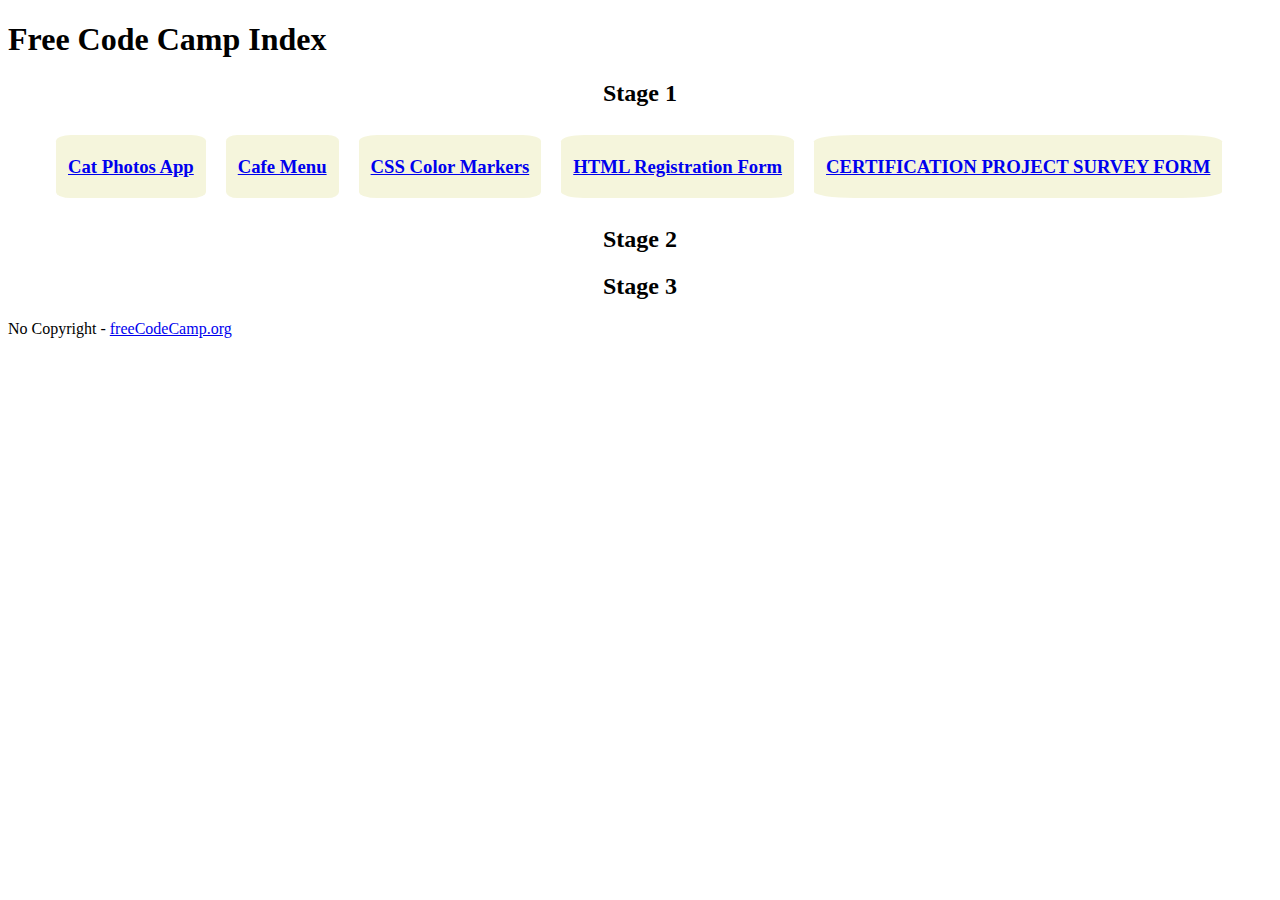
==== index.html @ 4f5b66da "update index main and css main" ====
<!DOCTYPE html>
<html lang="en">
  <head>
    <meta charset="UTF-8" />
    <title>FreeCodeCamp</title>
    <link rel="stylesheet" href="./css/style-main.css">
  </head>
  <body>
    <main>
      <h1>Free Code Camp Index</h1>
      <section class="stage-1">
        <h2>Stage 1</h2>
        <ul>
          <li><h3>
            <a href="./html-cat-photo-app/cat_photo_app.html">Cat Photos App</a>
          </h3></li>
          <li><h3>
            <a href="./css-cafe-menu/cafe-menu.html">Cafe Menu</a>
          </h3></li>
          <li><h3>
            <a href="./css-colors/css-colors.html">CSS Color Markers</a>
          </h3></li>
          <li><h3>
            <a href="./html-form/registration-form.html">HTML Registration Form</a>
          </h3></li>
          <li><h3>
            <a href="./certification-project-survey-form/survey-form.html">CERTIFICATION PROJECT SURVEY FORM</a>
          </h3></li>
        </ul>
        
      </section>
     
      <section class="stage-2">
        <h2>Stage 2</h2>
        
      </section>
      <section class="stage-3">
        <h2>Stage 3</h2>
      </section>
    </main>
    <footer>
      <p>
        No Copyright -
        <a href="https://www.freecodecamp.org">freeCodeCamp.org</a>
      </p>
    </footer>
  </body>
</html>
---- css/style-main.css ----
li {
    list-style-type: none;
    display: inline-block;
    margin: 8px;
    padding: 2px 12px;
    background-color: beige;
    border-radius: 10%;
}

h2 {
    text-align: center;
}
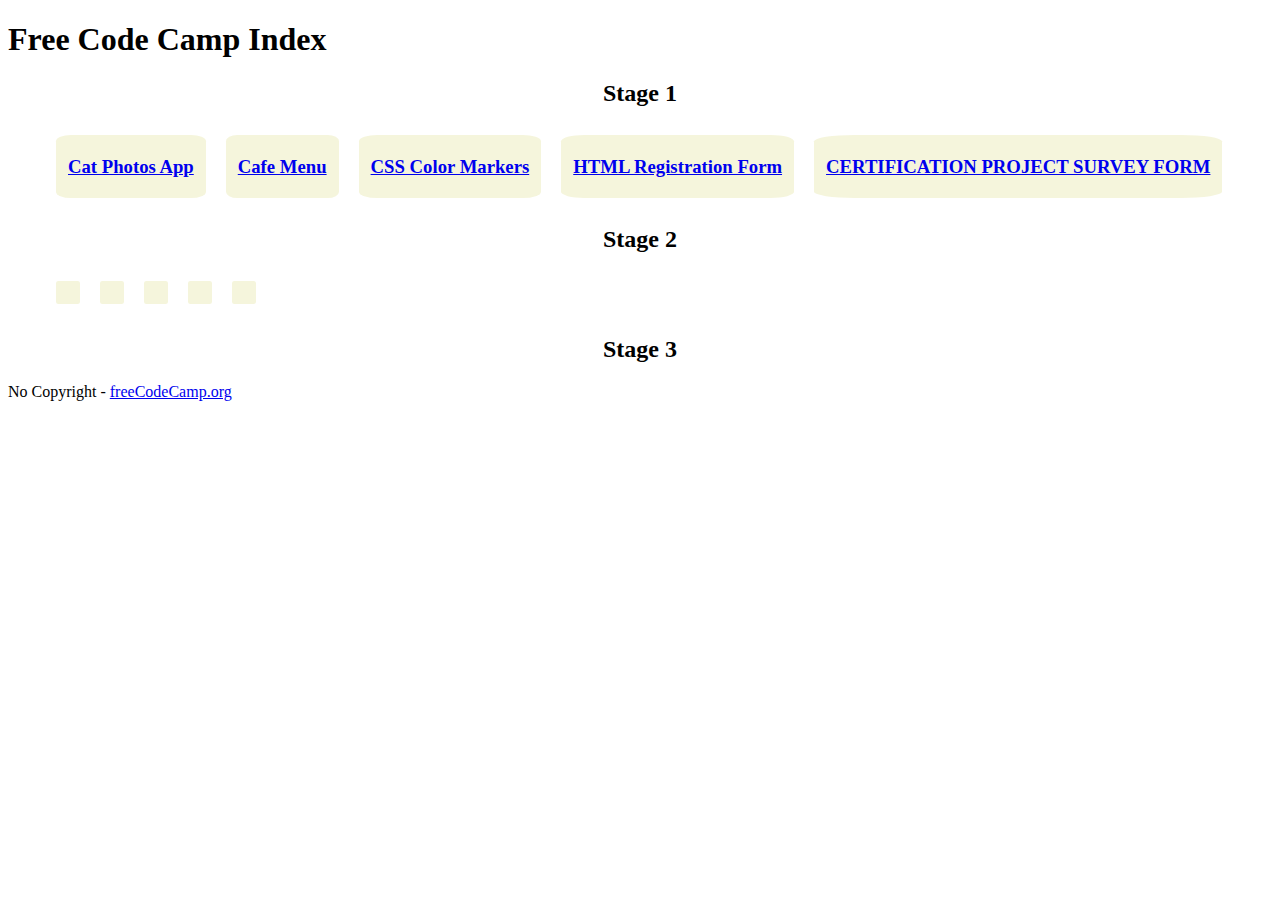
==== commit 27451fe6: "Add ul & li" ====
--- a/index.html
+++ b/index.html
@@ -12,19 +12,19 @@
         <h2>Stage 1</h2>
         <ul>
           <li><h3>
-            <a href="./html-cat-photo-app/cat_photo_app.html">Cat Photos App</a>
+            <a href="./stage-1/1-html-cat-photo-app/cat_photo_app.html">Cat Photos App</a>
           </h3></li>
           <li><h3>
-            <a href="./css-cafe-menu/cafe-menu.html">Cafe Menu</a>
+            <a href="./stage-1/2-css-cafe-menu/cafe-menu.html">Cafe Menu</a>
           </h3></li>
           <li><h3>
-            <a href="./css-colors/css-colors.html">CSS Color Markers</a>
+            <a href="./stage-1/3-css-colors/css-colors.html">CSS Color Markers</a>
           </h3></li>
           <li><h3>
-            <a href="./html-form/registration-form.html">HTML Registration Form</a>
+            <a href="./stage-1/4-html-form/registration-form.html">HTML Registration Form</a>
           </h3></li>
           <li><h3>
-            <a href="./certification-project-survey-form/survey-form.html">CERTIFICATION PROJECT SURVEY FORM</a>
+            <a href="./stage-1/5-certification-project-survey-form/survey-form.html">CERTIFICATION PROJECT SURVEY FORM</a>
           </h3></li>
         </ul>
         
@@ -32,6 +32,23 @@
      
       <section class="stage-2">
         <h2>Stage 2</h2>
+        <ul>
+          <li><h3>
+            <a href=""></a>
+          </h3></li>
+          <li><h3>
+            <a href="#"></a>
+          </h3></li>
+          <li><h3>
+            <a href="#"></a>
+          </h3></li>
+          <li><h3>
+            <a href="#"></a>
+          </h3></li>
+          <li><h3>
+            <a href="#"></a>
+          </h3></li>
+        </ul>
         
       </section>
       <section class="stage-3">
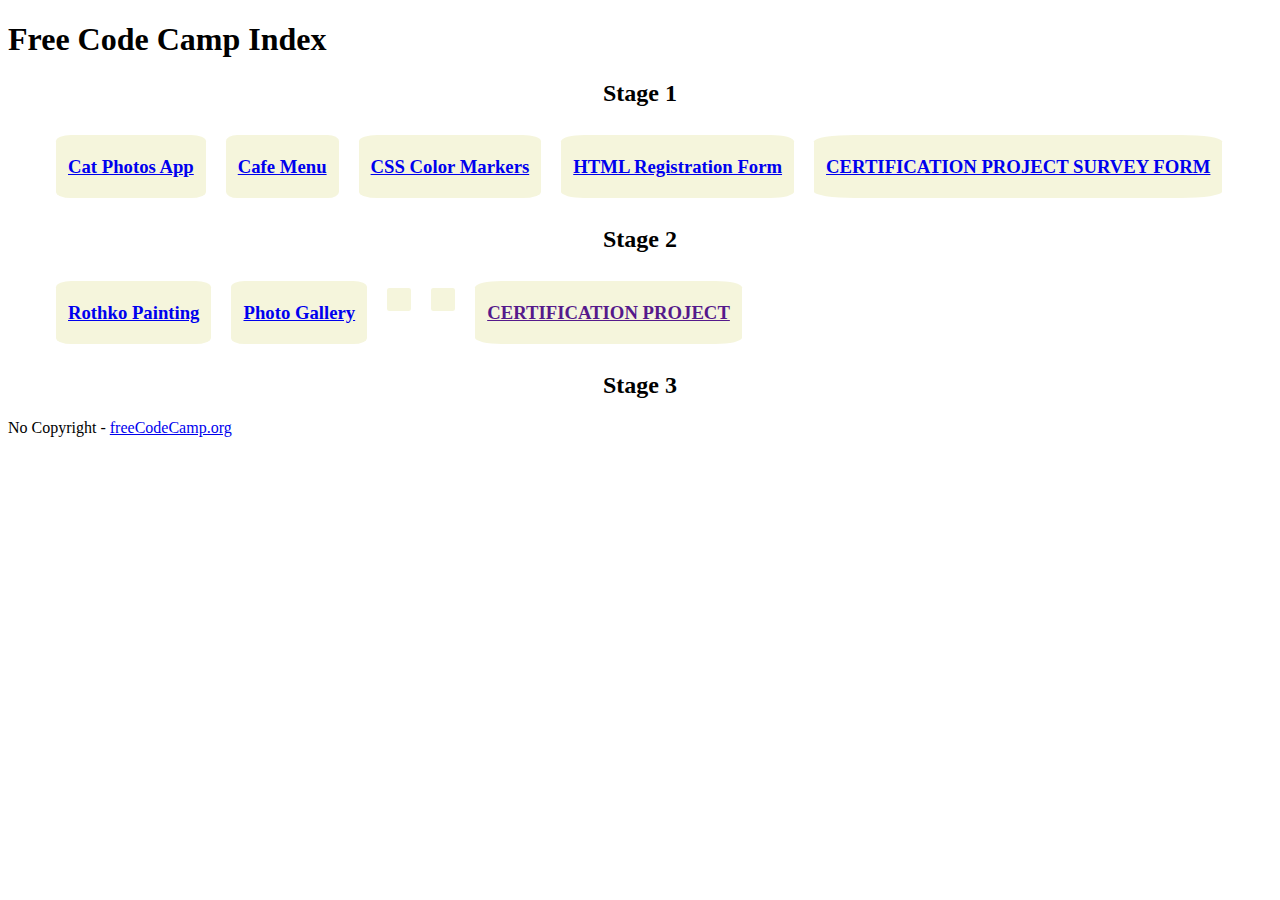
==== commit e31d7318: "Update index, create photo gallery stage 2" ====
--- a/index.html
+++ b/index.html
@@ -34,19 +34,19 @@
         <h2>Stage 2</h2>
         <ul>
           <li><h3>
-            <a href=""></a>
+            <a href="./stage-2/1-css-box-model-rothko-painting/rothko-painting.html">Rothko Painting</a>
           </h3></li>
           <li><h3>
-            <a href="#"></a>
+            <a href="./stage-2/2-css-flexbox-photo-gallery/flexbox-photo-gallery.html">Photo Gallery</a>
           </h3></li>
           <li><h3>
-            <a href="#"></a>
+            <a href="">  </a>
           </h3></li>
           <li><h3>
-            <a href="#"></a>
+            <a href="">  </a>
           </h3></li>
           <li><h3>
-            <a href="#"></a>
+            <a href="">CERTIFICATION PROJECT  </a>
           </h3></li>
         </ul>
         
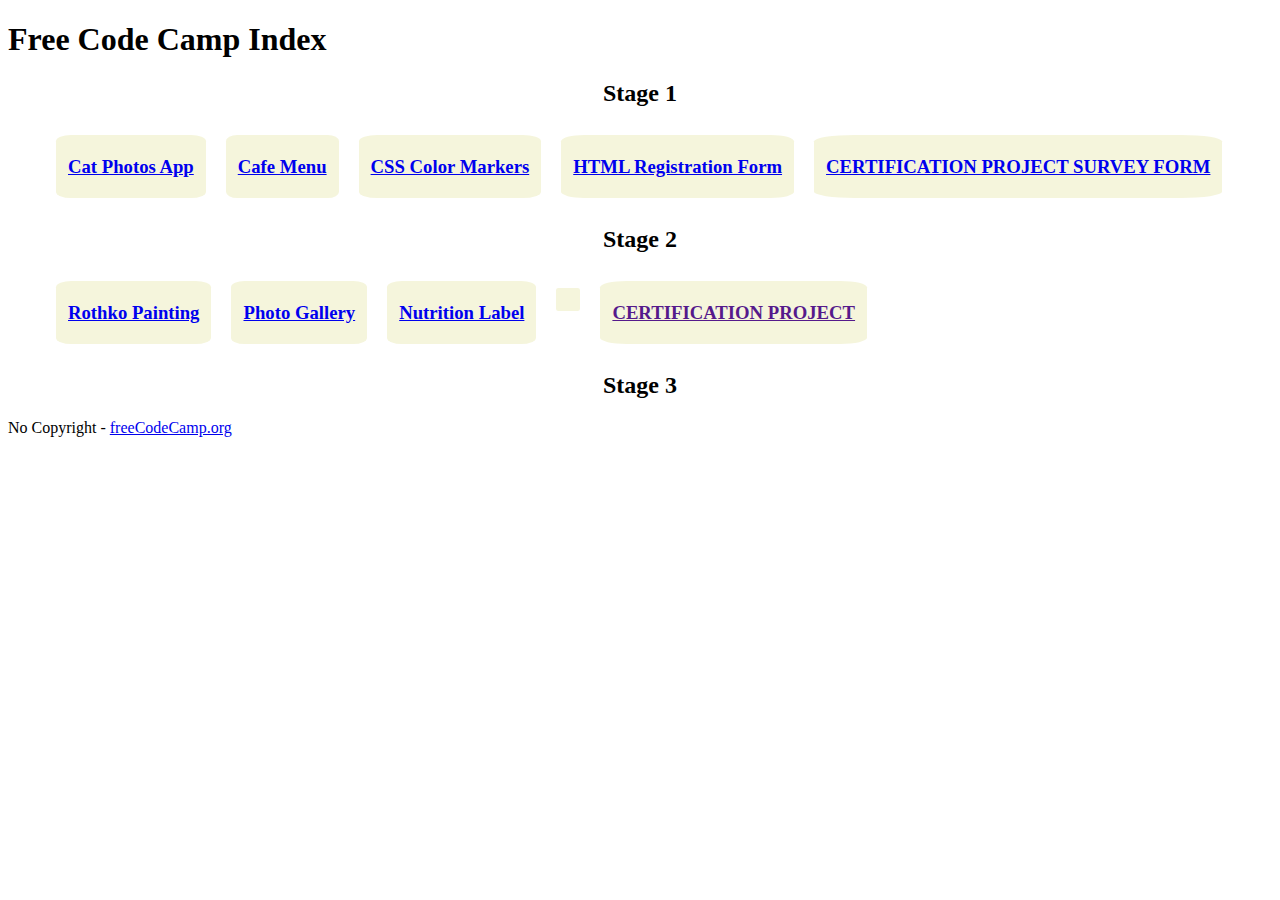
==== commit 6d767b87: "Update and merge index main" ====
--- a/index.html
+++ b/index.html
@@ -34,13 +34,14 @@
         <h2>Stage 2</h2>
         <ul>
           <li><h3>
+            <a href="#"></a>
             <a href="./stage-2/1-css-box-model-rothko-painting/rothko-painting.html">Rothko Painting</a>
           </h3></li>
           <li><h3>
             <a href="./stage-2/2-css-flexbox-photo-gallery/flexbox-photo-gallery.html">Photo Gallery</a>
           </h3></li>
           <li><h3>
-            <a href="">  </a>
+            <a href="./stage-2/3-typography-nutrition-label/nutrition-label.html">Nutrition Label</a>
           </h3></li>
           <li><h3>
             <a href="">  </a>
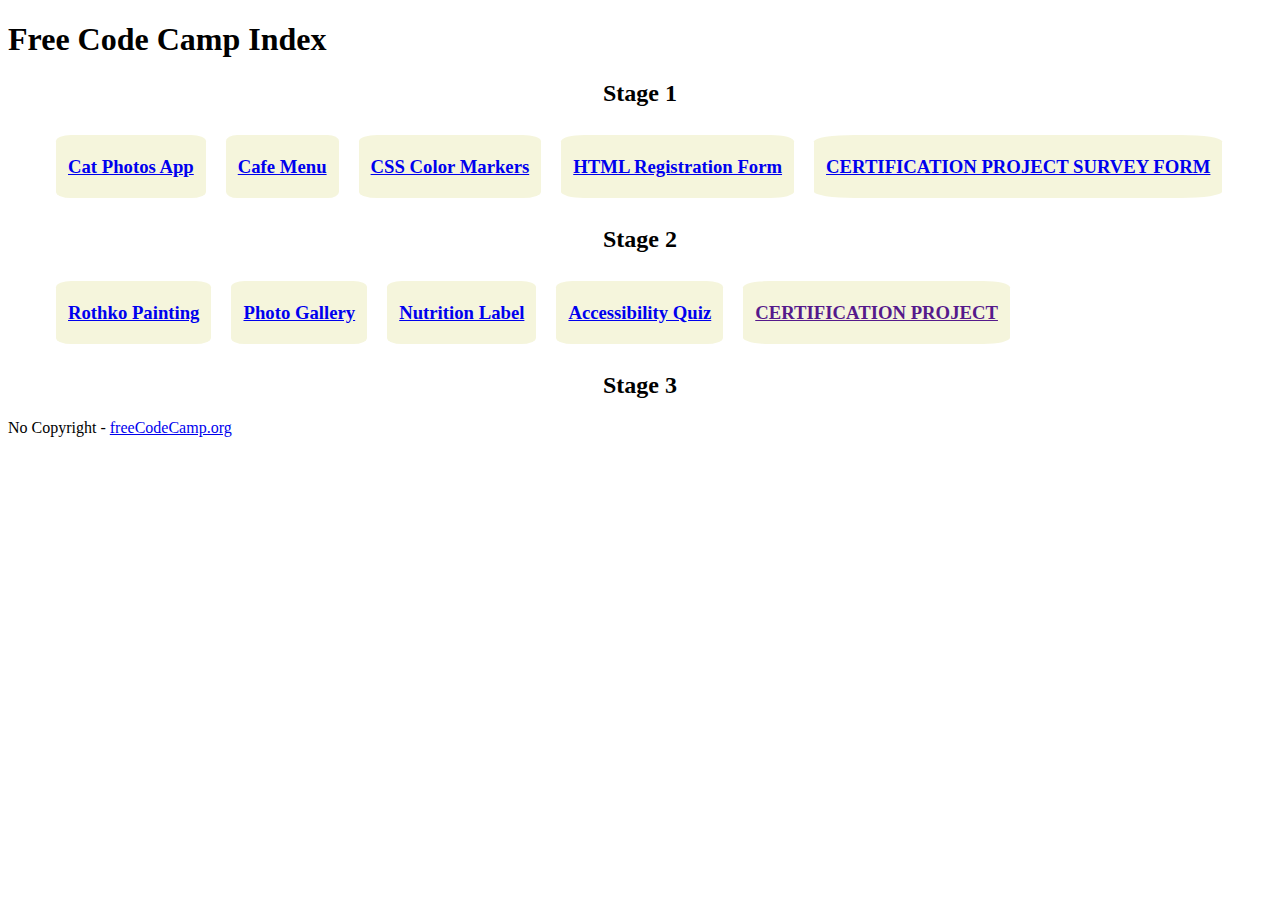
==== commit 8038fe98: "Add new project Accessibility Quiz" ====
--- a/index.html
+++ b/index.html
@@ -44,7 +44,7 @@
             <a href="./stage-2/3-typography-nutrition-label/nutrition-label.html">Nutrition Label</a>
           </h3></li>
           <li><h3>
-            <a href="">  </a>
+            <a href="./stage-2/4-accessibility-quiz/accessibility-quiz.html">Accessibility Quiz</a>
           </h3></li>
           <li><h3>
             <a href="">CERTIFICATION PROJECT  </a>
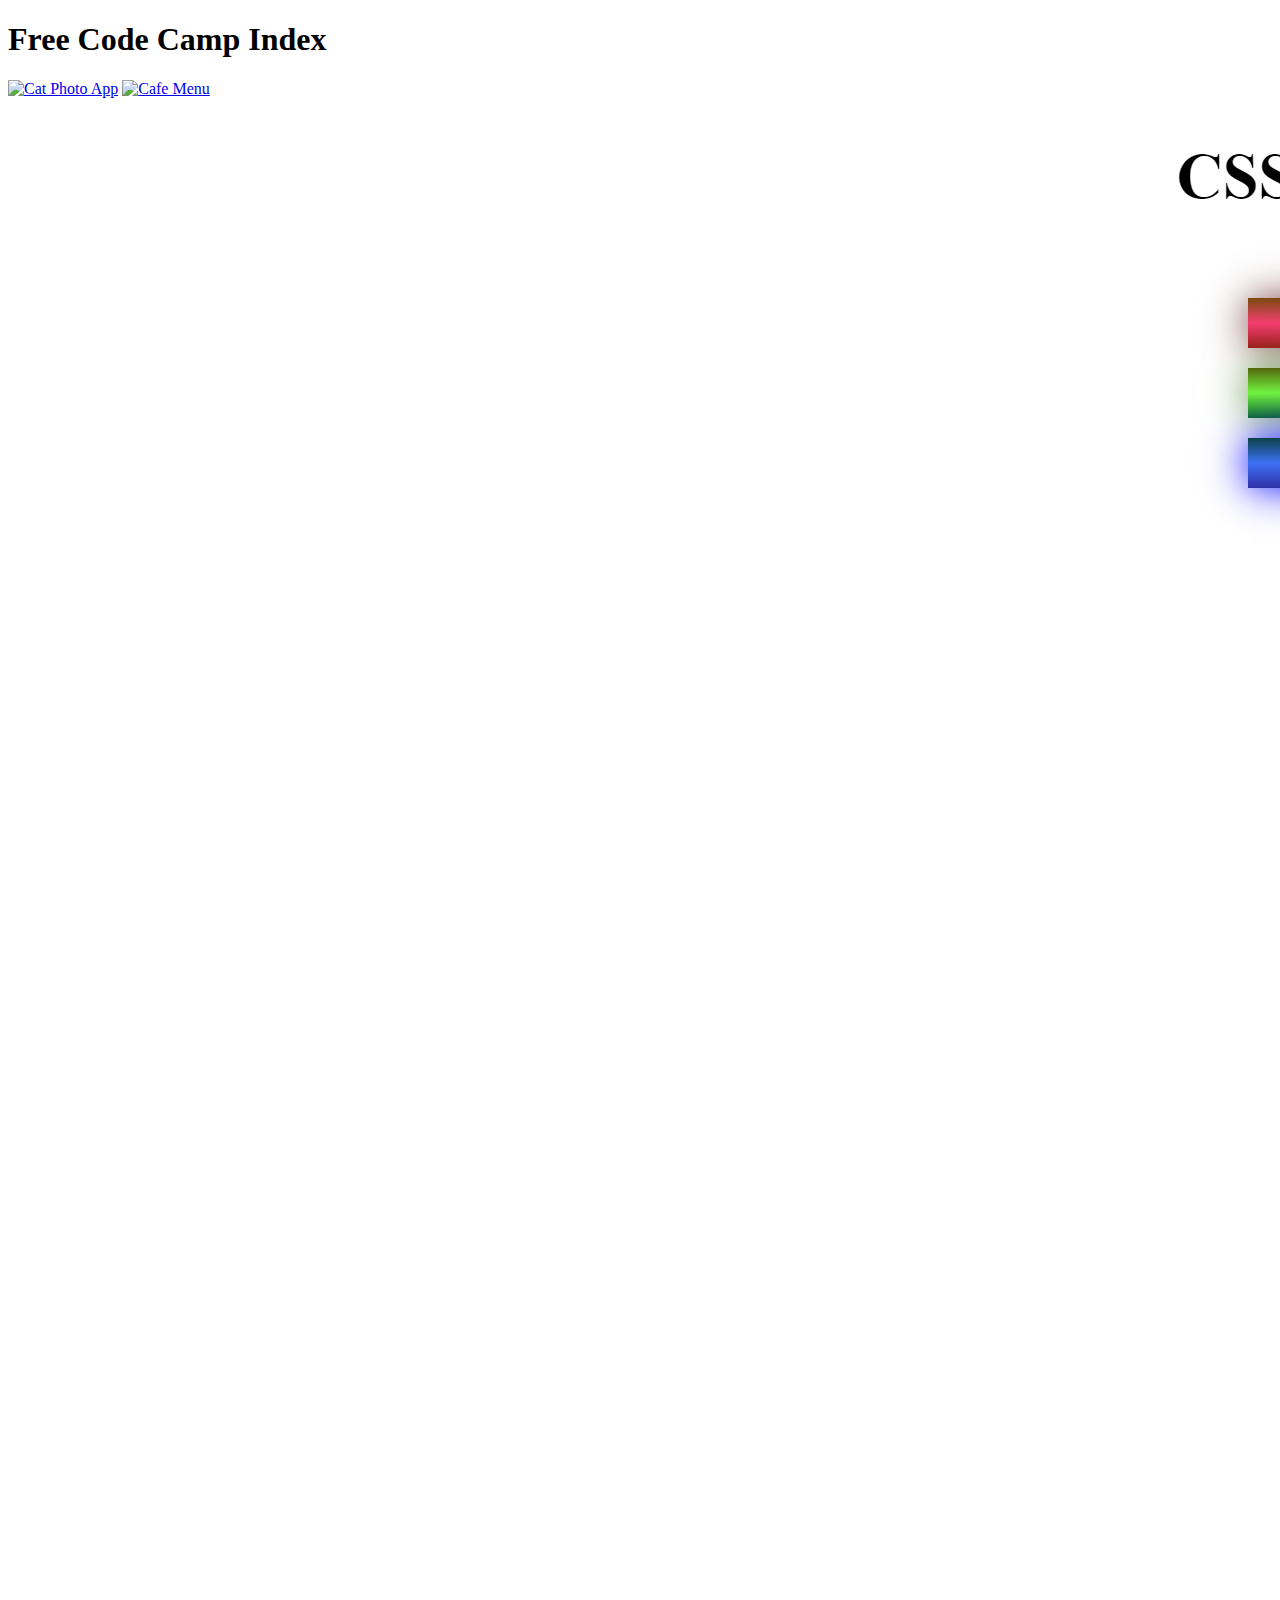
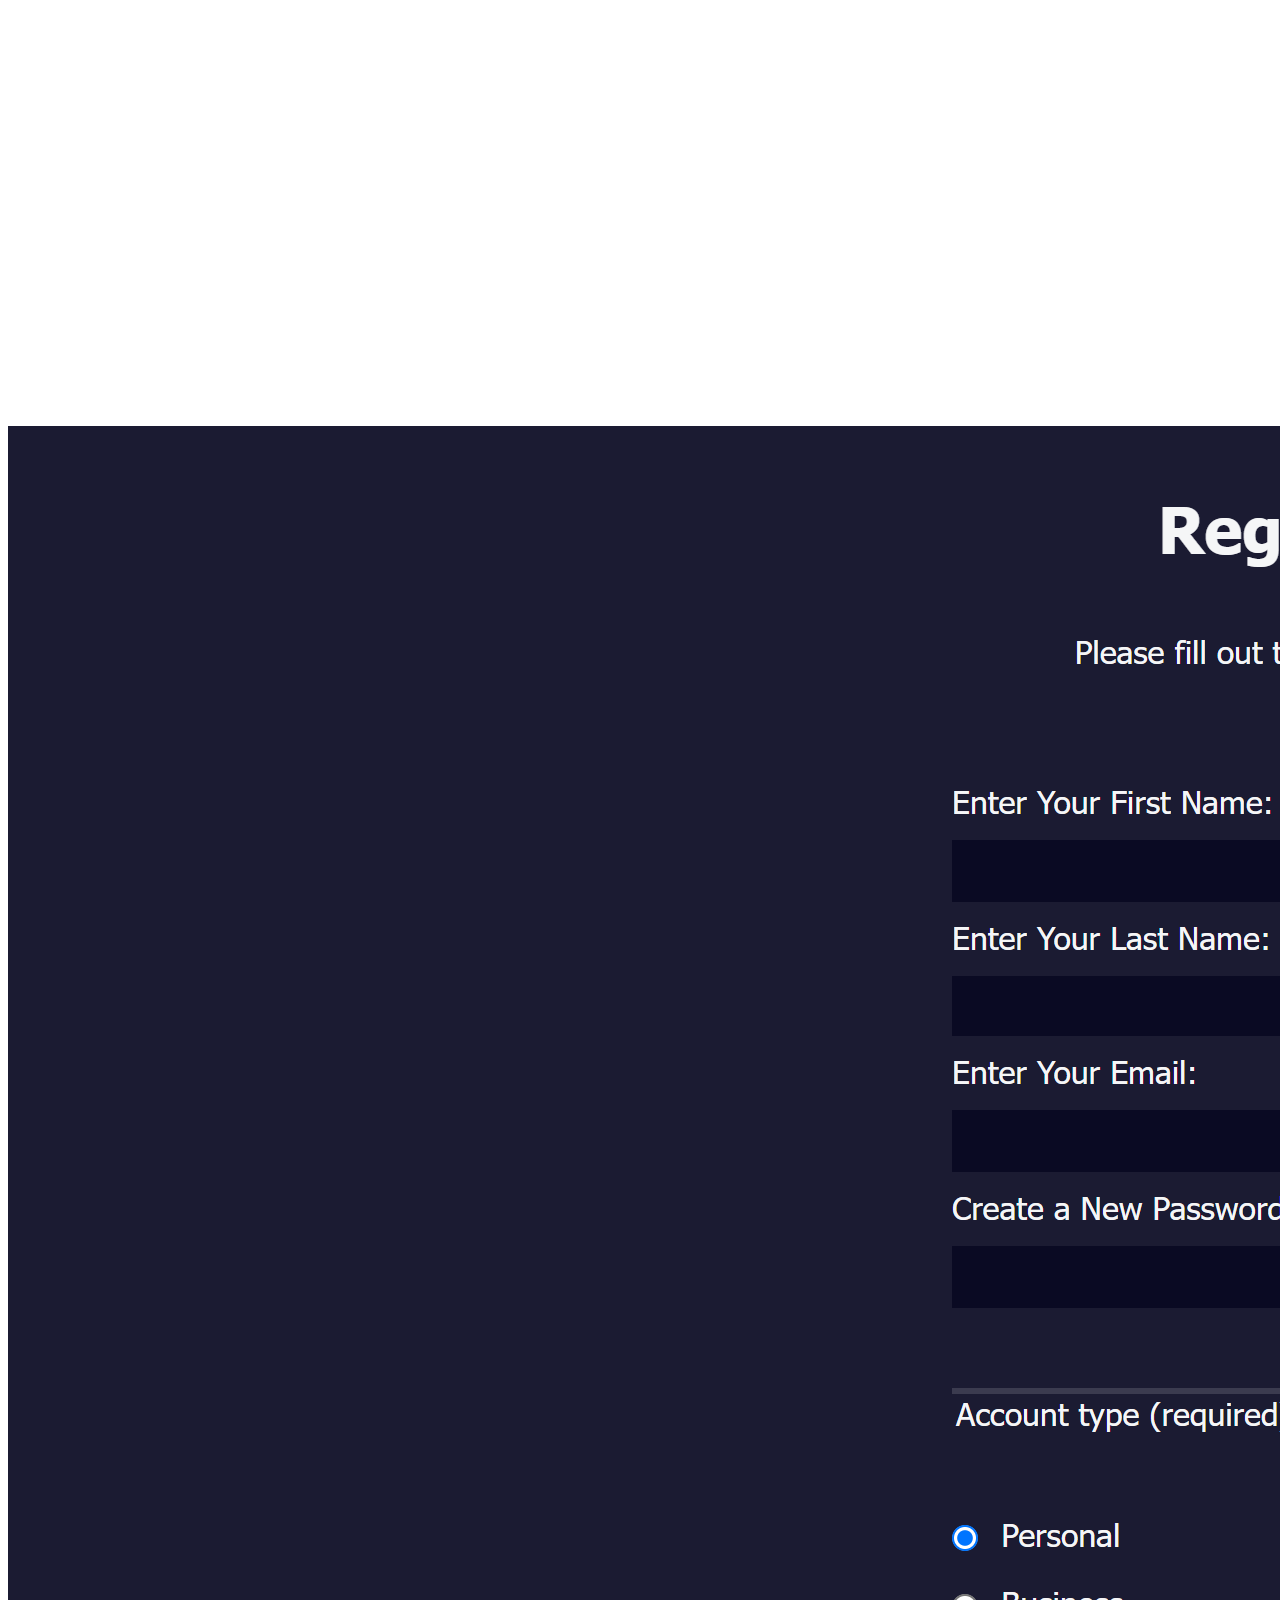
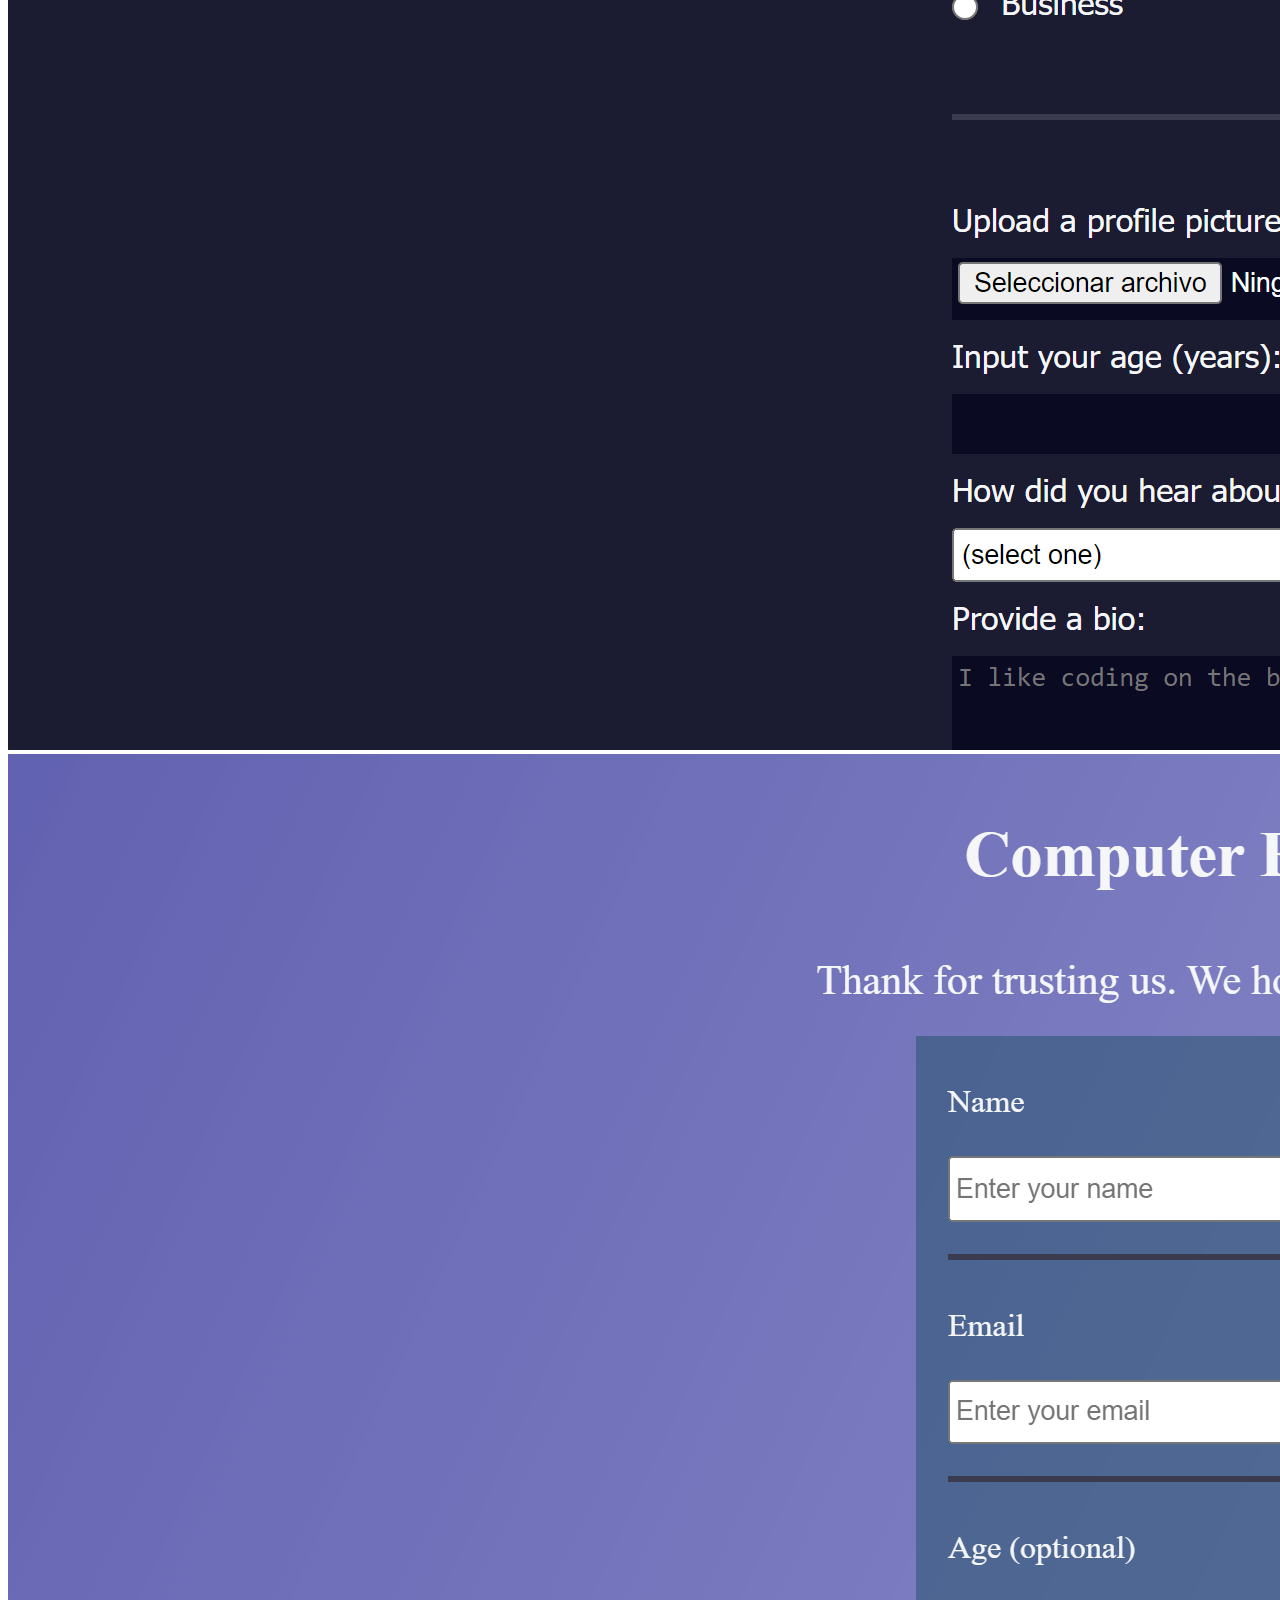
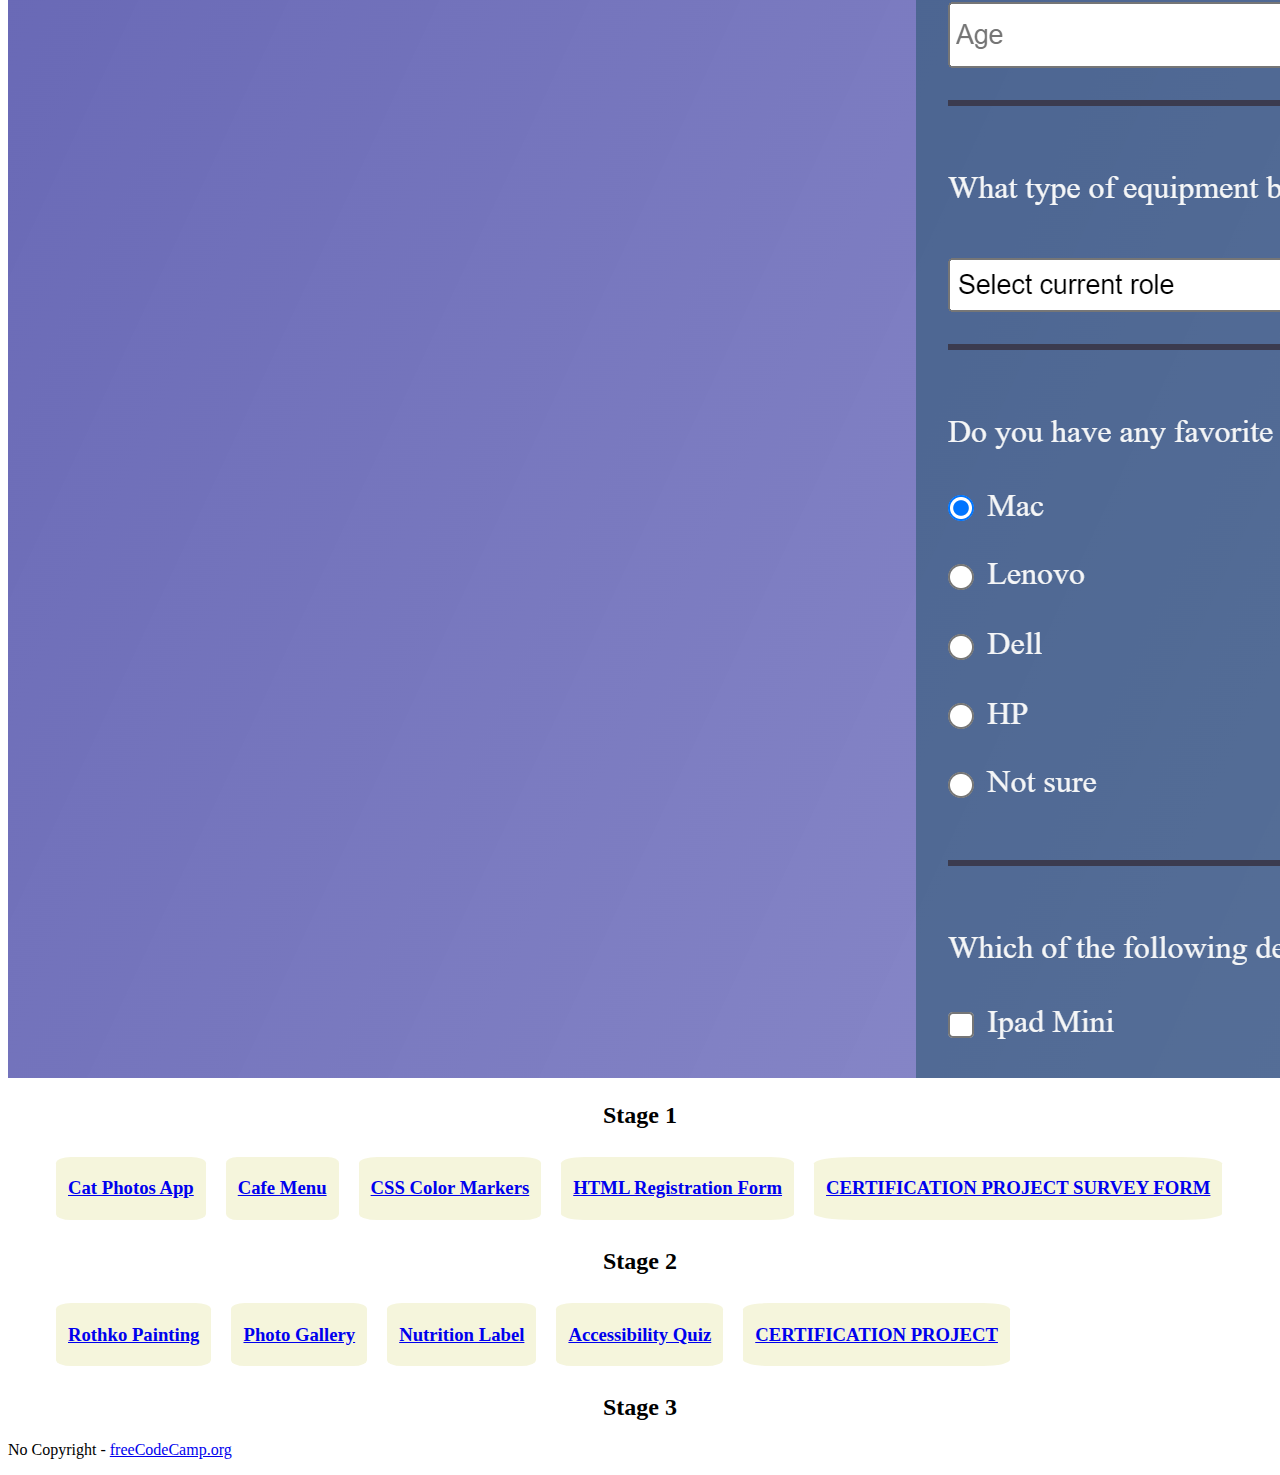
==== commit ba8516ed: "Add certification project stage 2 Tribute page" ====
--- a/index.html
+++ b/index.html
@@ -8,6 +8,15 @@
   <body>
     <main>
       <h1>Free Code Camp Index</h1>
+      <section class="gallery">
+        
+        <a href="./stage-1/1-html-cat-photo-app/cat_photo_app.html"><img src="https://cdn.freecodecamp.org/curriculum/cat-photo-app/cats.jpg" alt="Cat Photo App"></a>
+        <a href="./stage-1/2-css-cafe-menu/cafe-menu.html"><img src="./img/stage-1_2.png" alt="Cafe Menu"></a>
+        <a href="./stage-1/3-css-colors/css-colors.html"><img src="./img/stage-1_3.png" alt="CSS Color Markers"></a>
+        <img src="./img/stage-1_4.png" alt="HTML Registration Form">
+        <img src="./img/stage-1_5.png" alt="Project Survey Form">
+
+      </section>
       <section class="stage-1">
         <h2>Stage 1</h2>
         <ul>
@@ -47,7 +56,7 @@
             <a href="./stage-2/4-accessibility-quiz/accessibility-quiz.html">Accessibility Quiz</a>
           </h3></li>
           <li><h3>
-            <a href="">CERTIFICATION PROJECT  </a>
+            <a href="./stage-2/5-certification-project-tribute-page/tribute-page.html">CERTIFICATION PROJECT  </a>
           </h3></li>
         </ul>
         
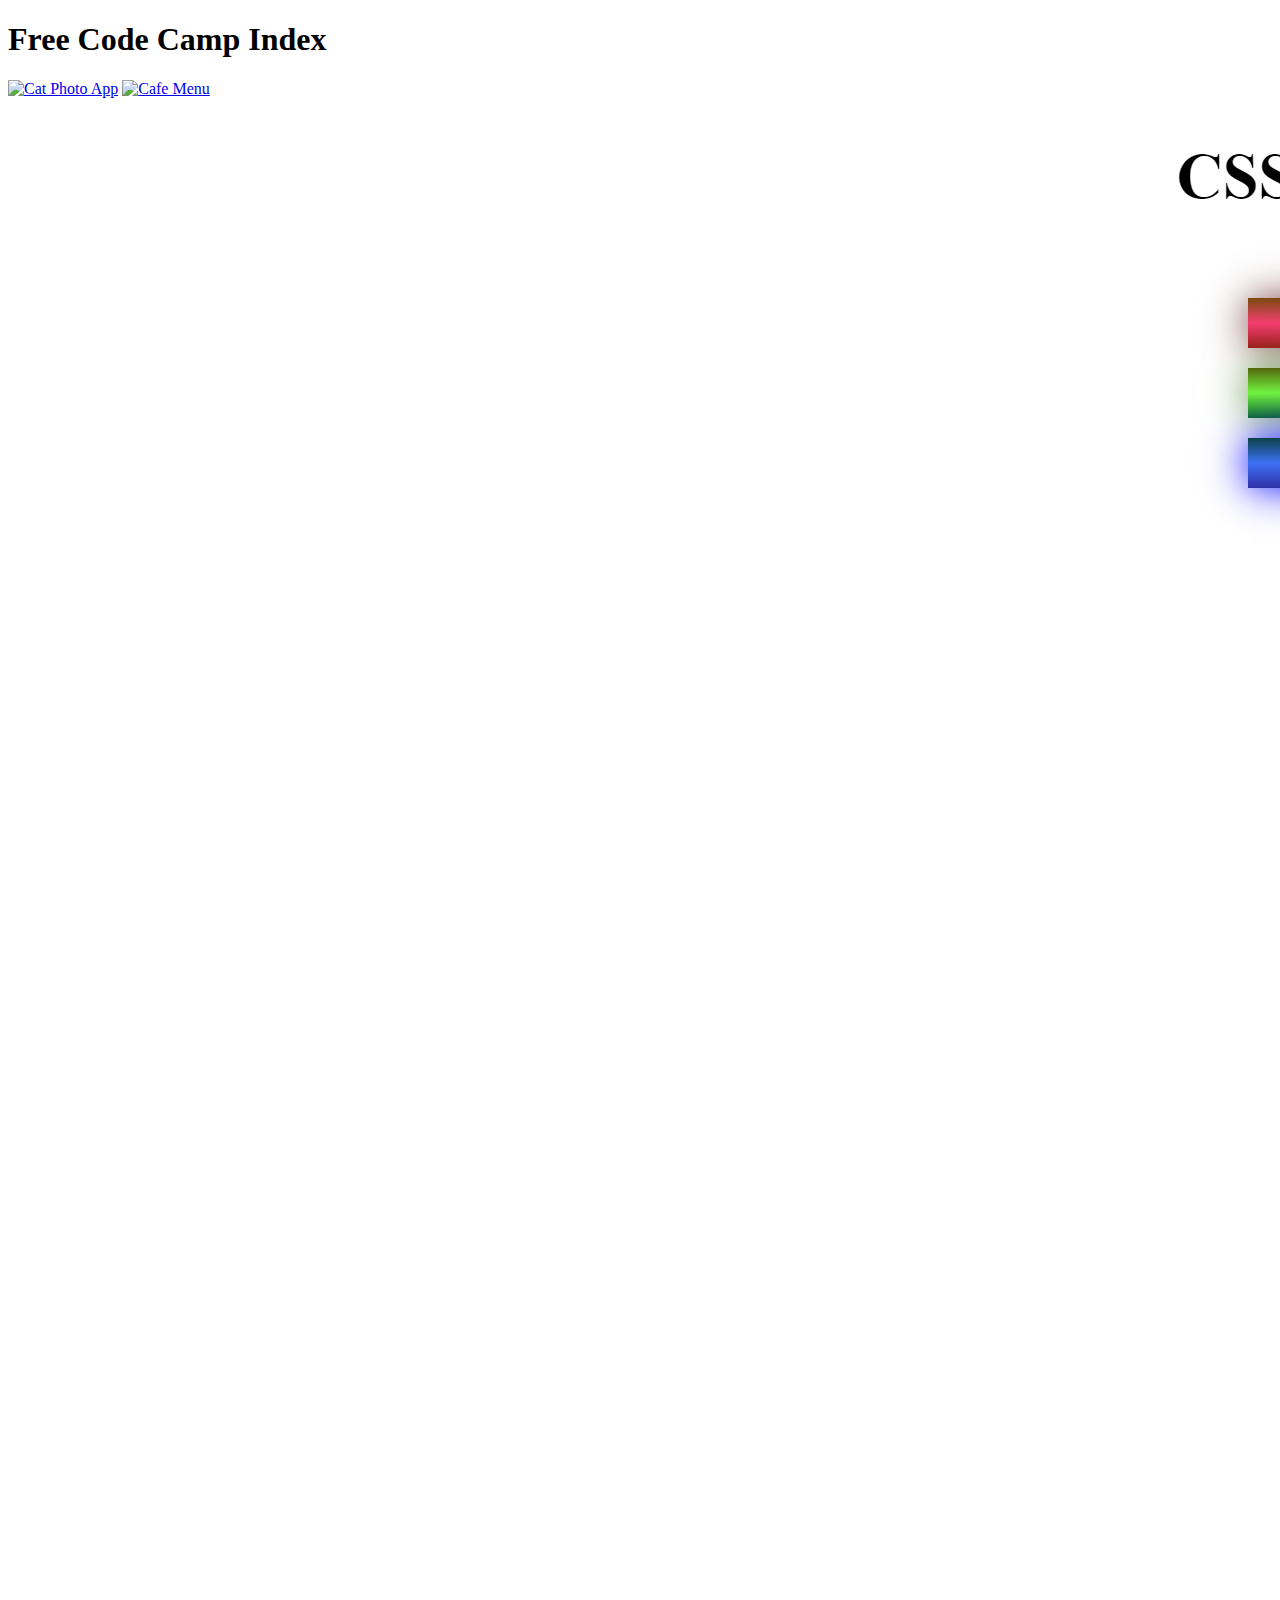
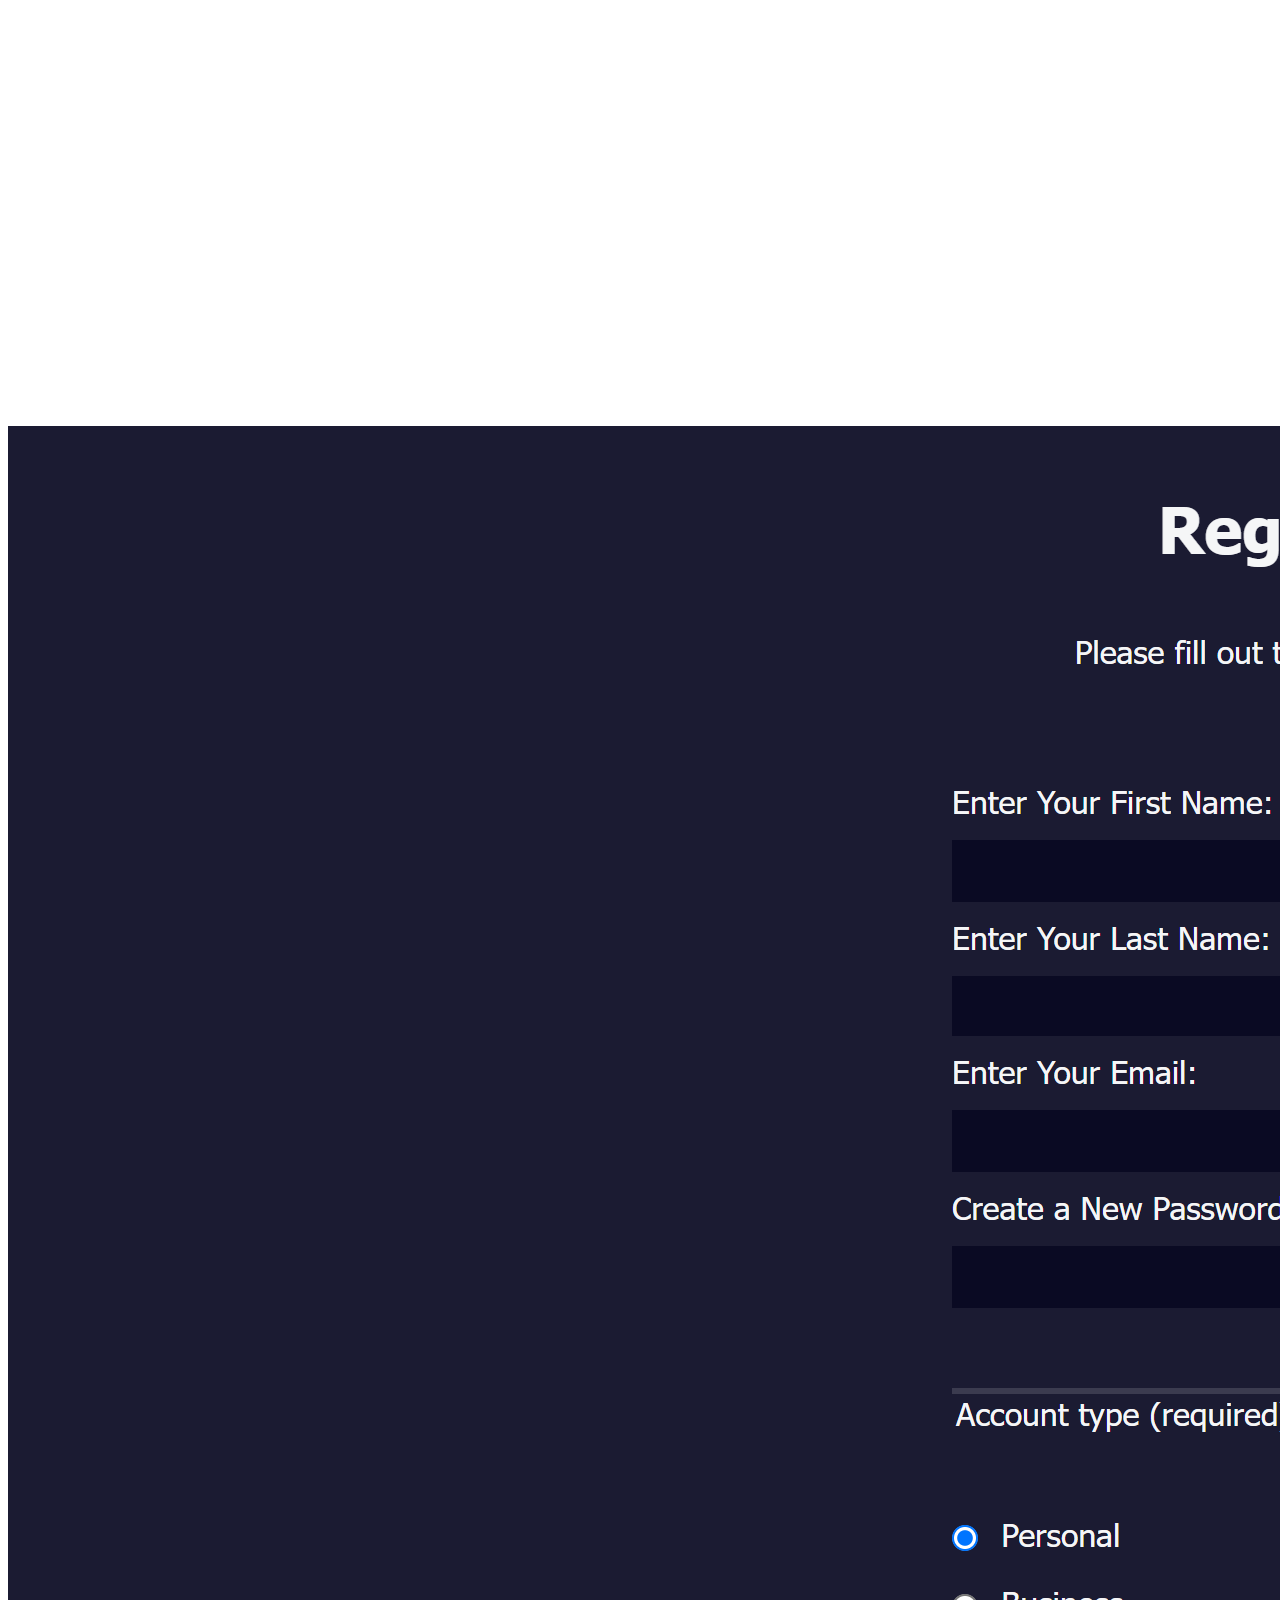
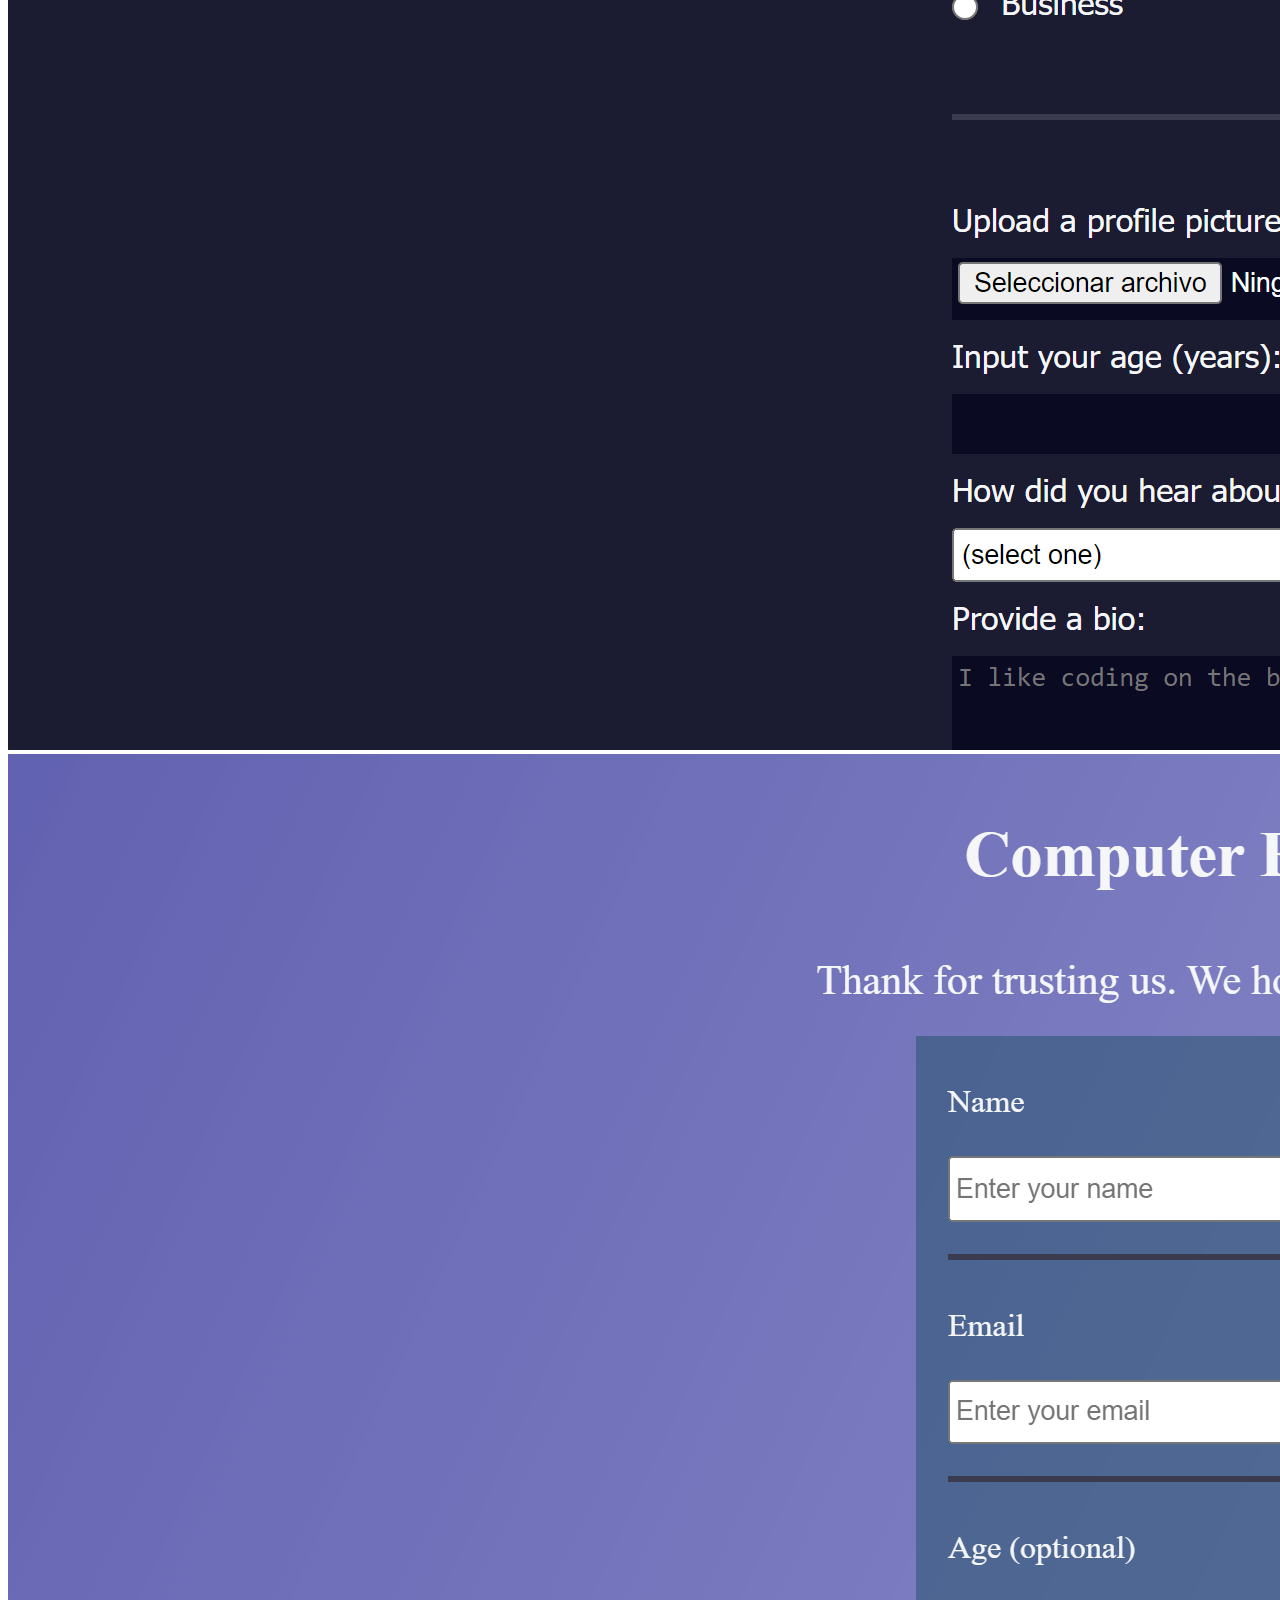
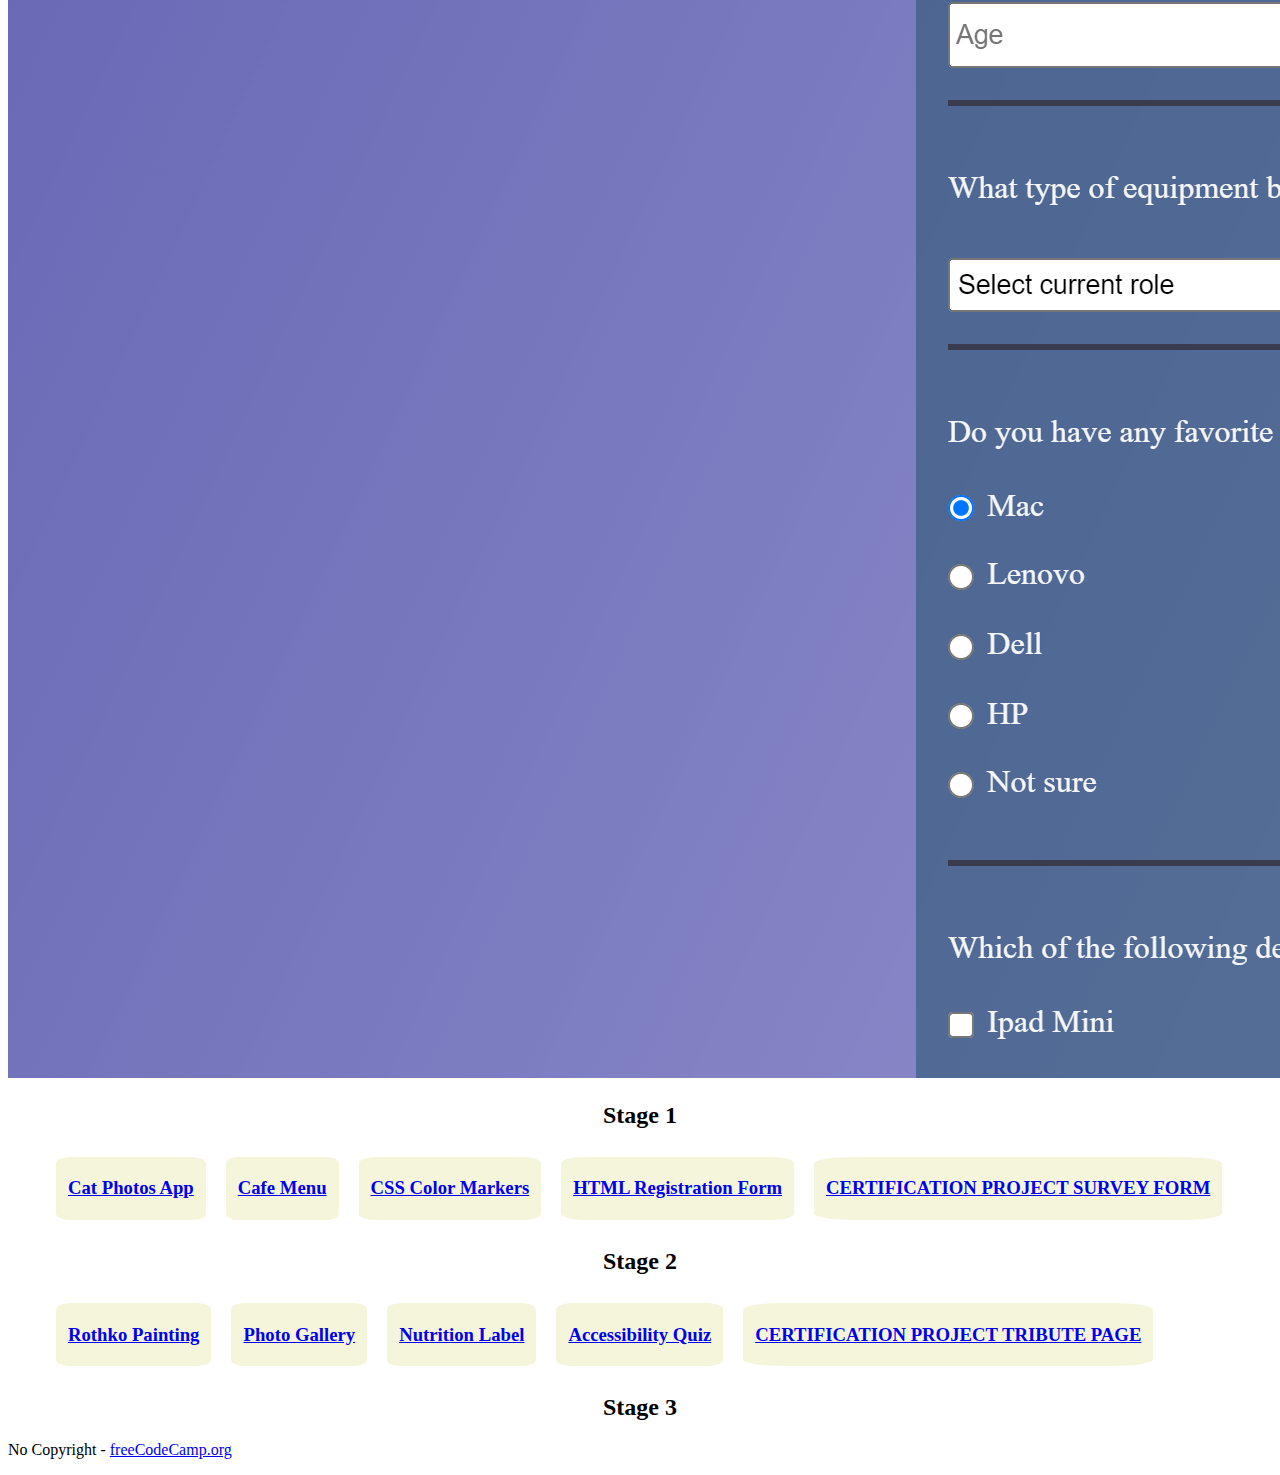
==== commit 263800cf: "Update main" ====
--- a/index.html
+++ b/index.html
@@ -56,7 +56,7 @@
             <a href="./stage-2/4-accessibility-quiz/accessibility-quiz.html">Accessibility Quiz</a>
           </h3></li>
           <li><h3>
-            <a href="./stage-2/5-certification-project-tribute-page/tribute-page.html">CERTIFICATION PROJECT  </a>
+            <a href="./stage-2/5-certification-project-tribute-page/tribute-page.html">CERTIFICATION PROJECT TRIBUTE PAGE</a>
           </h3></li>
         </ul>
         
